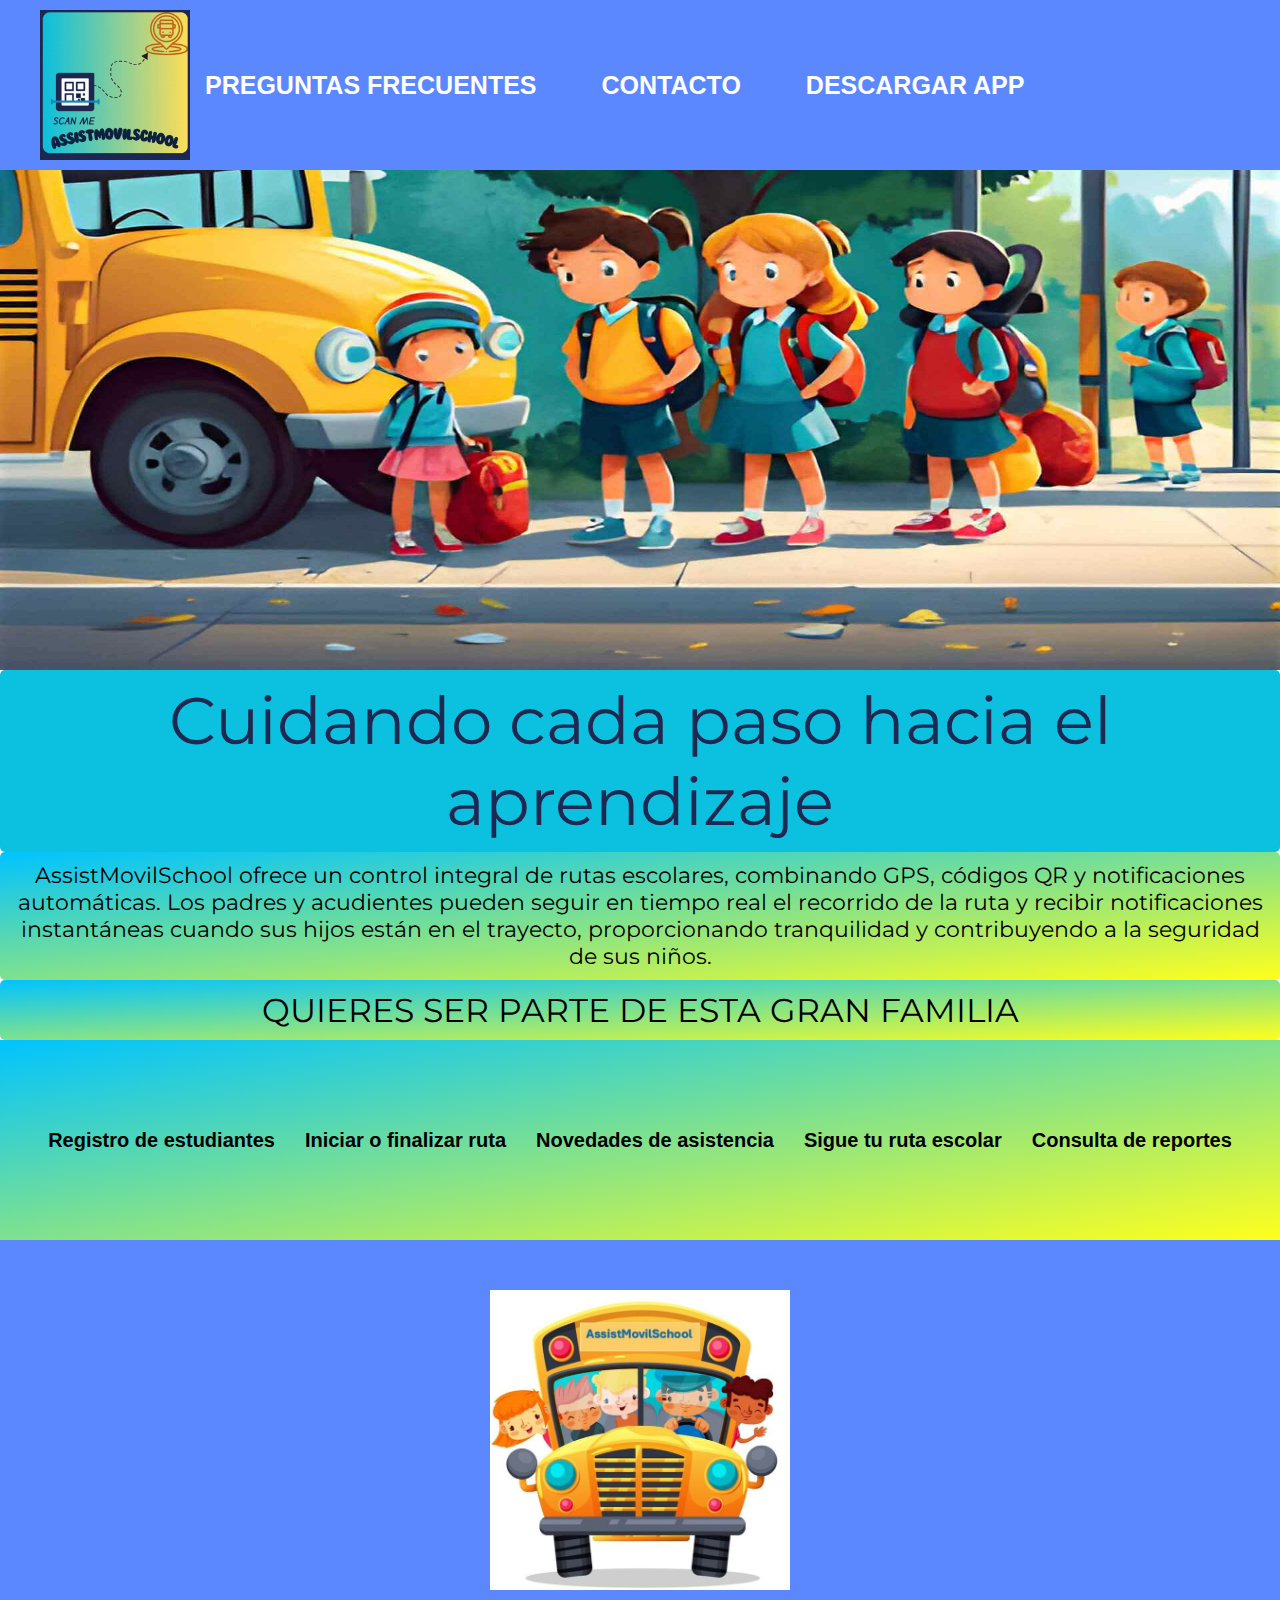
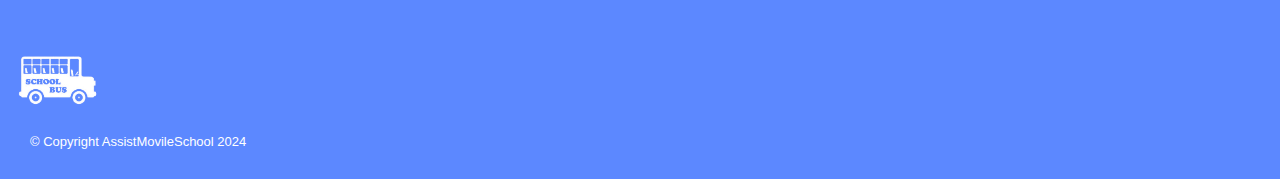
==== index.html @ 78b44425 "ProyectoAMS" ====
<!DOCTYPE html>
<html lang="en">
<head>
    <meta charset="UTF-8">
    <meta name="viewport" content="width=device-width, initial-scale=1.0">
    <title>AssistMovilSchool</title>
    <link href="https://fonts.googleapis.com/css2?family=Montserrat:wght@400;700&display=swap" rel="stylesheet">
    <link rel="stylesheet" href="styles/index.css" />
</head>
<body>
<!---->
<header>  
    <div class="contenedor">
        <img class="logoppal"src="assets/logoppal.gif" alt="logoppal" loading="lazy">
        <nav>
            <ul>
                <li>
                    <a href="pages/preguntasfrecuentes.html">PREGUNTAS FRECUENTES</a>
                </li>
                <li>
                    <a href="pages/contacto.html">CONTACTO</a>
                </li>
                <li>
                    <a href="https://drive.google.com/drive/folders/1wkKYnieRlg8h6hE1XCpR_ILULEa-x06V?usp=sharing" target="_blank">DESCARGAR APP</a>
                </li>
            </ul>
        </nav>
    </div>
</header>
<!---->
<div class="imagenprincipal">
    <img src="assets/imagena.jpg" alt="imagenprincipal" loading="lazy"/>
</div>
<!---->
<div class="textoprincipal">
    <p>Cuidando cada paso hacia el aprendizaje</p>
</div>
<!---->
<div class="parrafoprincipal">
    <p>AssistMovilSchool ofrece un control integral de rutas escolares, combinando GPS, códigos QR y notificaciones automáticas. 
       Los padres y acudientes pueden seguir en tiempo real el recorrido de la ruta y recibir notificaciones instantáneas cuando 
       sus hijos están en el trayecto, proporcionando tranquilidad y contribuyendo a la seguridad de sus niños.
       </p>
</div>
<!---->
<div class="textosecundario">
    <p>QUIERES SER PARTE DE ESTA GRAN FAMILIA</p>
</div>
<!---->
<section class="diferenciales">
    <div>
        <ul>
            <li class="items">
                <a href="https://forms.gle/yhvp4tTmn2yiA6Kk6" target="_blank">Registro de estudiantes</a>
            </li>
            <li class="items">
                <a href="https://forms.gle/QbFrNm3e24tWJGU36" target="_blank">Iniciar o finalizar ruta</a>
            </li>
            <li class="items">
                <a href="https://forms.gle/nuaEMhiY1d7ft5g9A" target="_blank">Novedades de asistencia</a>
            </li>
            <li class="items">
                <a href="https://www.google.com/maps" target="_blank">Sigue tu ruta escolar</a>
            </li>
            <li class="items">
                <a href="pages/login.html">Consulta de reportes</a>
            </li>
        </ul>
    </div>
</section>
<!---->
<div class="imagenseccion">
    <img src="assets/imagenb.jpg" alt="imagenseccion" loading="lazy"/>
</div>
<!---->
<footer>
    <img class="piedepagina"src="assets/piedepagina.png" alt="piedepagina" loading="lazy"/>
    <p class="copyright">&copy Copyright AssistMovileSchool 2024</p>
</footer>
<!---->
</body>
</html>
---- styles/index.css ----
/*Estilos generales para resetear el navegador*/

* {
    margin: 0;
    padding: 0;
    box-sizing: border-box;
}

/*Estilos generales para el body*/

body{
    font-family: 'Monserrat', sans-serif;
}

/*Contenedor*/

header{
    background: #5C88FF;
    padding: 20px 0;
}

.contenedor {
    width: 100%;
    position: fixed;
    top: 0;
    left: 0;
    background-color: #5C88FF;
    z-index: 1000;
    display: flex;
    align-items: center;
    justify-content: flex-start;
    padding: 10px 40px;
}

.logoppal{
    max-height: 150px;
    margin-right: 15px;
}

nav ul{
    list-style: none;
    display: flex;
    gap: 65px;
    padding: 0;
    margin: 0;
}

nav ul li a{
    text-decoration: none;
    font-size: 25px;
    color: #FFFFFF;
    font-weight: bold;
}

nav a {
    text-transform: uppercase;
    color: #FFFFFF;
    font-weight: bold;
    font-size: 20px;
    text-decoration: none;
    white-space: nowrap;
}

nav a:hover {
    color: #C78C19;
    text-decoration: underline;
}

/*Imagen principal*/

.imagenprincipal {
    width: 100%;
    display: flex;
    justify-content: center;
    align-items: center;
    overflow: hidden;
}

.imagenprincipal img { 
    width: 100%; 
    height: auto; 
    max-height: 70vh;
}

/*Texto principal*/

.textoprincipal {
    top: 405px;
    left: 200px;
    color: #1F2851;
    font-family: 'Montserrat', sans-serif;
    font-size: 66px;
    text-align: center;
    background-color: #0CC0DF;
    padding: 10px;
    border-radius: 5px;
}

/*Parrafo principal*/

.parrafoprincipal {
    color: black;
    font-family: 'Montserrat', sans-serif;
    font-size: 22px;
    text-align: center;
    background: linear-gradient(to bottom right, #00c3ff, #ffff1c);
    padding: 10px;
    border-radius: 5px;
}

/*Texto secundario*/

.textosecundario {
    top: 405px;
    left: 200px;
    color: #000000;
    font-family: 'Montserrat', sans-serif;
    font-size: 33px;
    text-align: center;
    background: linear-gradient(to bottom right, #00c3ff, #ffff1c);
    padding: 10px;
    border-radius: 5px;
}

/*Diferenciales*/

.diferenciales {
    width: 100%;
    min-height: 200px;
    background: linear-gradient(to bottom right, #00c3ff, #ffff1c);
    display: flex;
    justify-content: center;
    align-items: center;
}

.diferenciales ul {
    list-style: none;
    padding: 0;
    margin: 0;
    display: flex;
    justify-content: center;
    gap: 30px;
}

.diferenciales .items {
    margin: 0;
}

.diferenciales .items a {
    text-decoration: none;
    font-size: 20px;
    color: #000000;
    font-weight: bold;
}

.diferenciales .items a:hover {
    text-decoration: underline;
    color: #FFFFFF;
}

/*Imagen seccion*/

.imagenseccion {
    width: 100%;
    background-color: #5C88FF;
    display: flex;
    justify-content: center;
    align-items: center;
    overflow: hidden;
}

.imagenseccion img {
    width: 300px;
    height: 300px;
    margin: 50px;
    object-fit: cover;
}
/*Pie de pagina*/

footer {
    text-align: left;
    background: #5C88FF;
    padding: 10px;
}

.piedepagina{
    max-height: 60px;
    margin-right: 10px;
}

.copyright {
    color: #FFFFFF;
    font-size: 13px;
    margin: 20px;
}

/*Responsive*/

@media only screen and (max-width: 768px) {
    .contenedor {
        flex-direction: column;
        align-items: center;
    }

    .diferenciales ul {
        flex-direction: column;
        gap: 15px;
        align-items: center;
    }   

    nav ul {
        flex-direction: column;
        gap: 20px;
    }

    .textoprincipal {
        font-size: 36px;
        padding: 5px;
    }

    .parrafoprincipal {
        font-size: 16px;
        padding: 5px;
    }

    .textosecundario {
        font-size: 18px;
        padding: 5px;
    }

    .imagenprincipal img {
        height: auto;
        max-height: 50vh;
    }

    .logoppal {
        max-height: 80px;
    }

    footer{
        text-align: center;
    }
}
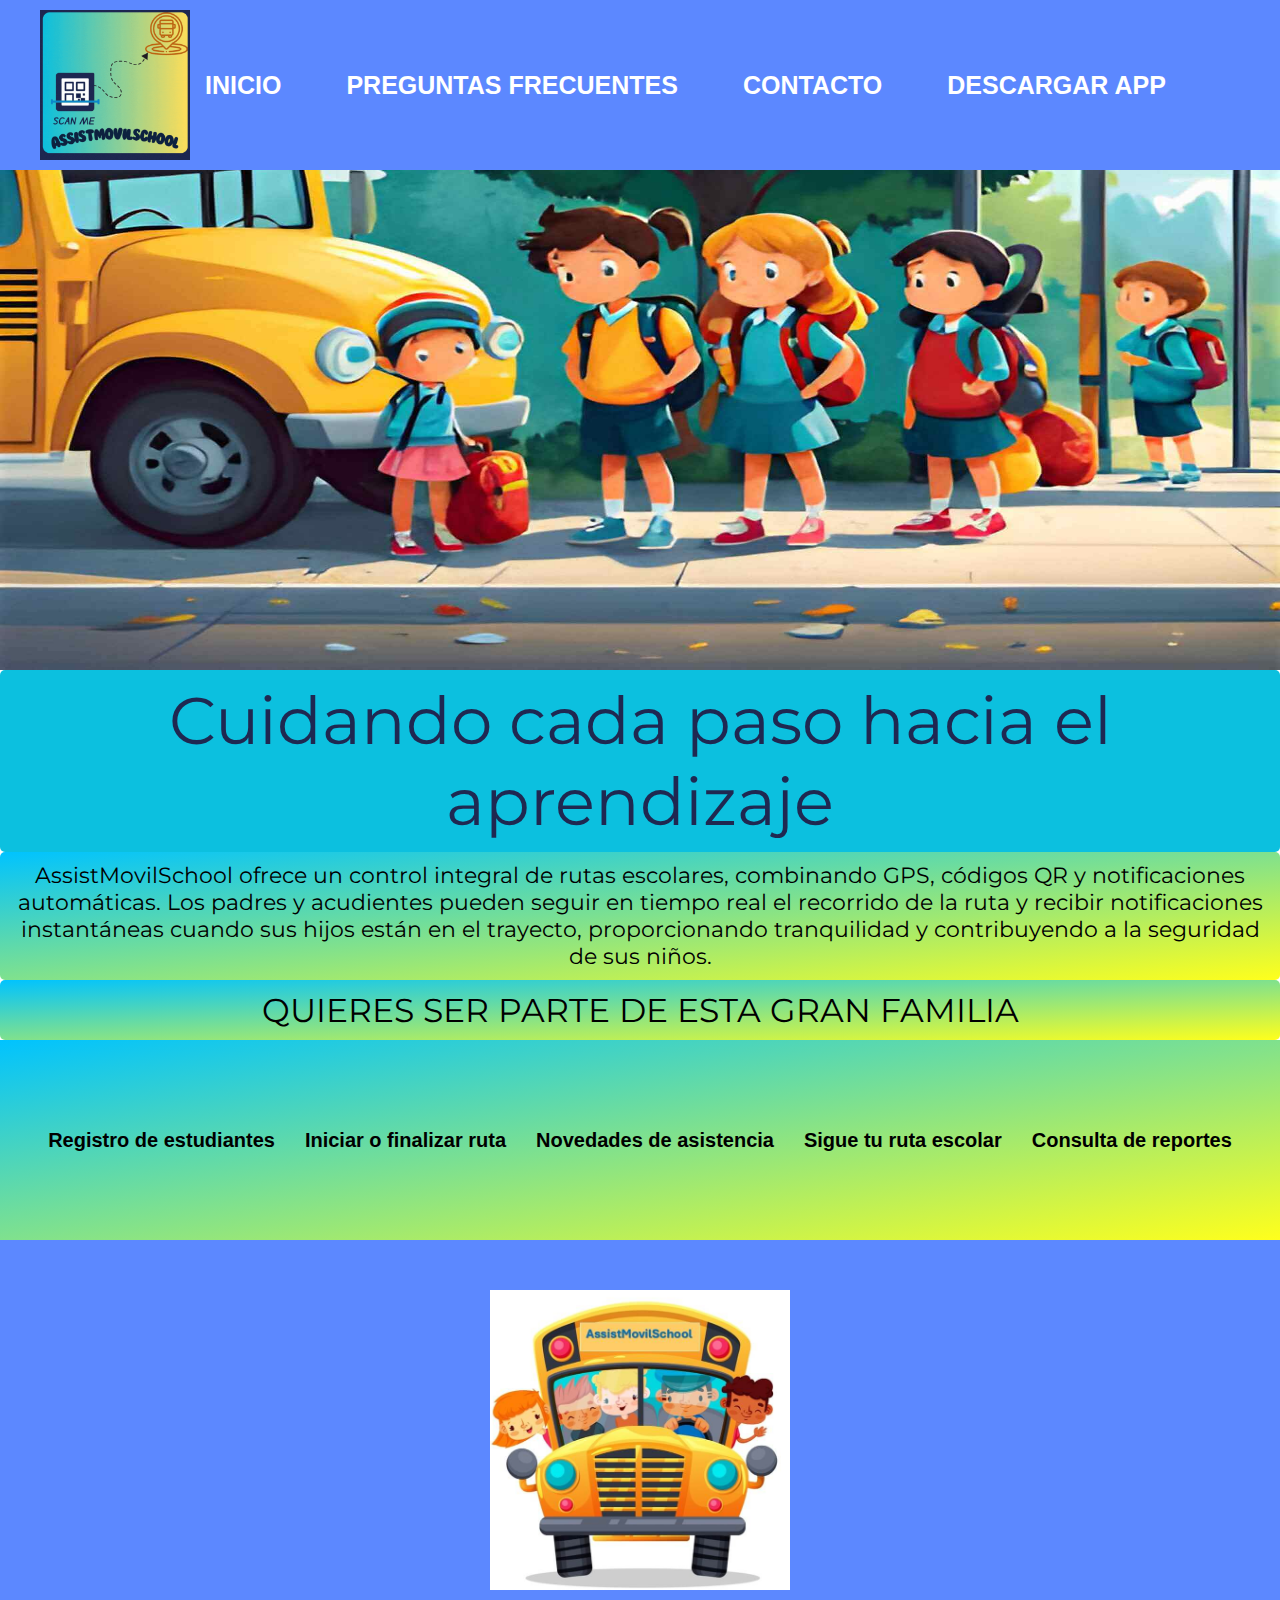
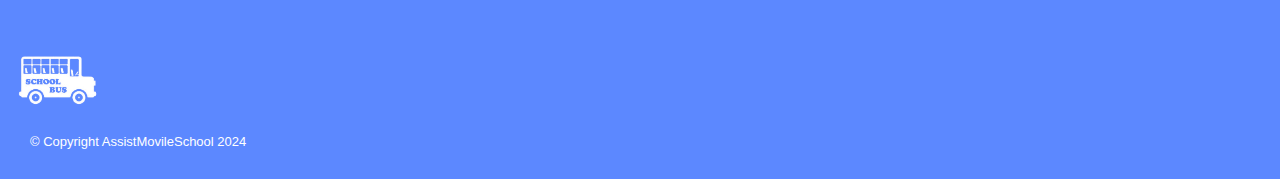
==== commit 4c35493c: "Incluir boton inicio en pagina ppal" ====
--- a/index.html
+++ b/index.html
@@ -14,6 +14,9 @@
         <img class="logoppal"src="assets/logoppal.gif" alt="logoppal" loading="lazy">
         <nav>
             <ul>
+                <li>
+                    <a href="index.html">INICIO</a>
+                </li>
                 <li>
                     <a href="pages/preguntasfrecuentes.html">PREGUNTAS FRECUENTES</a>
                 </li>
